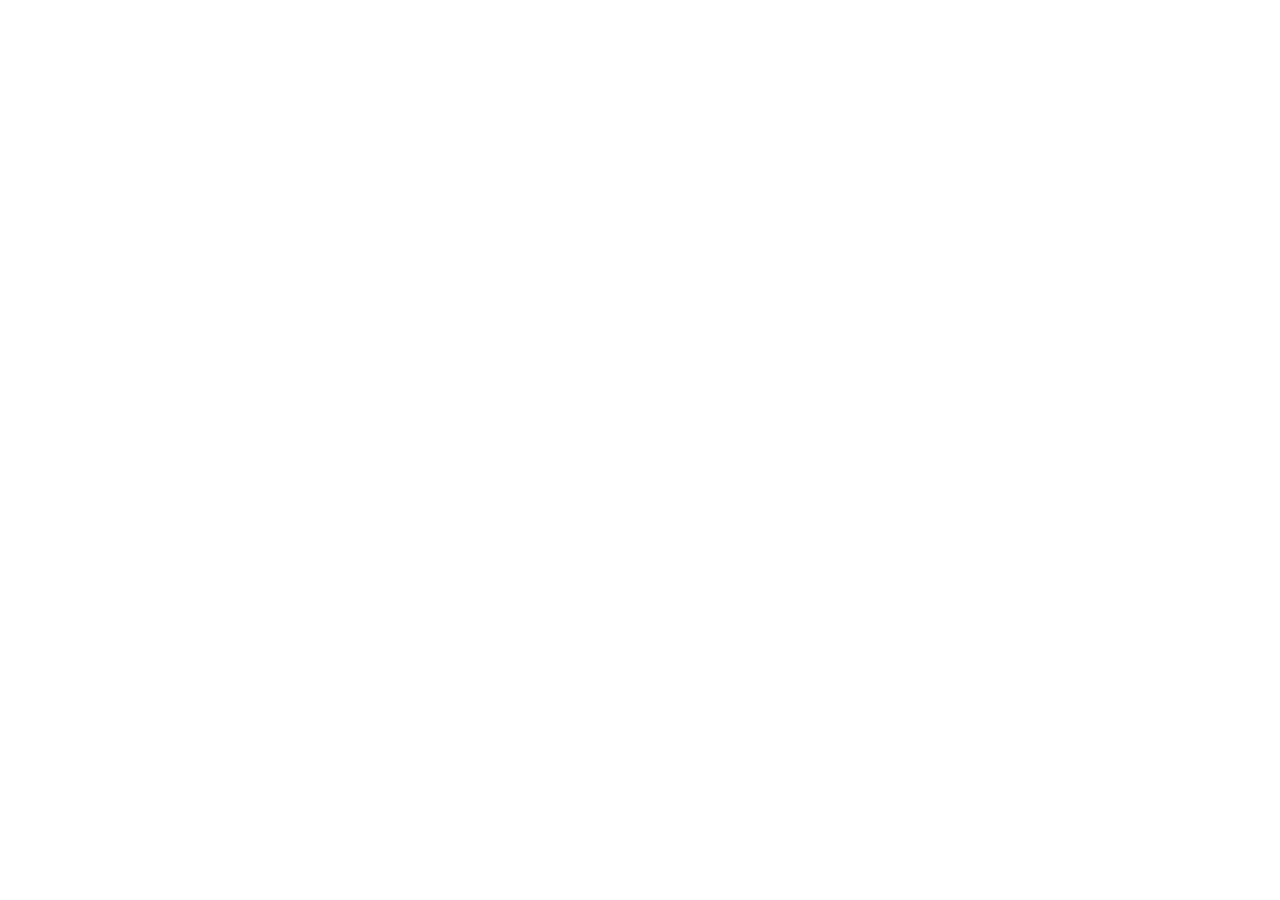
==== Aula01/index.html @ f2bbe9cc "Aula 01 CSS - Configurando Repositório" ====
<!DOCTYPE html>
<html lang="pt-br">
<head>
    <meta charset="UTF-8">
    <meta name="viewport" content="width=device-width, initial-scale=1.0">
    <title>Document</title>
</head>
<body>

     
    
</body>
</html>
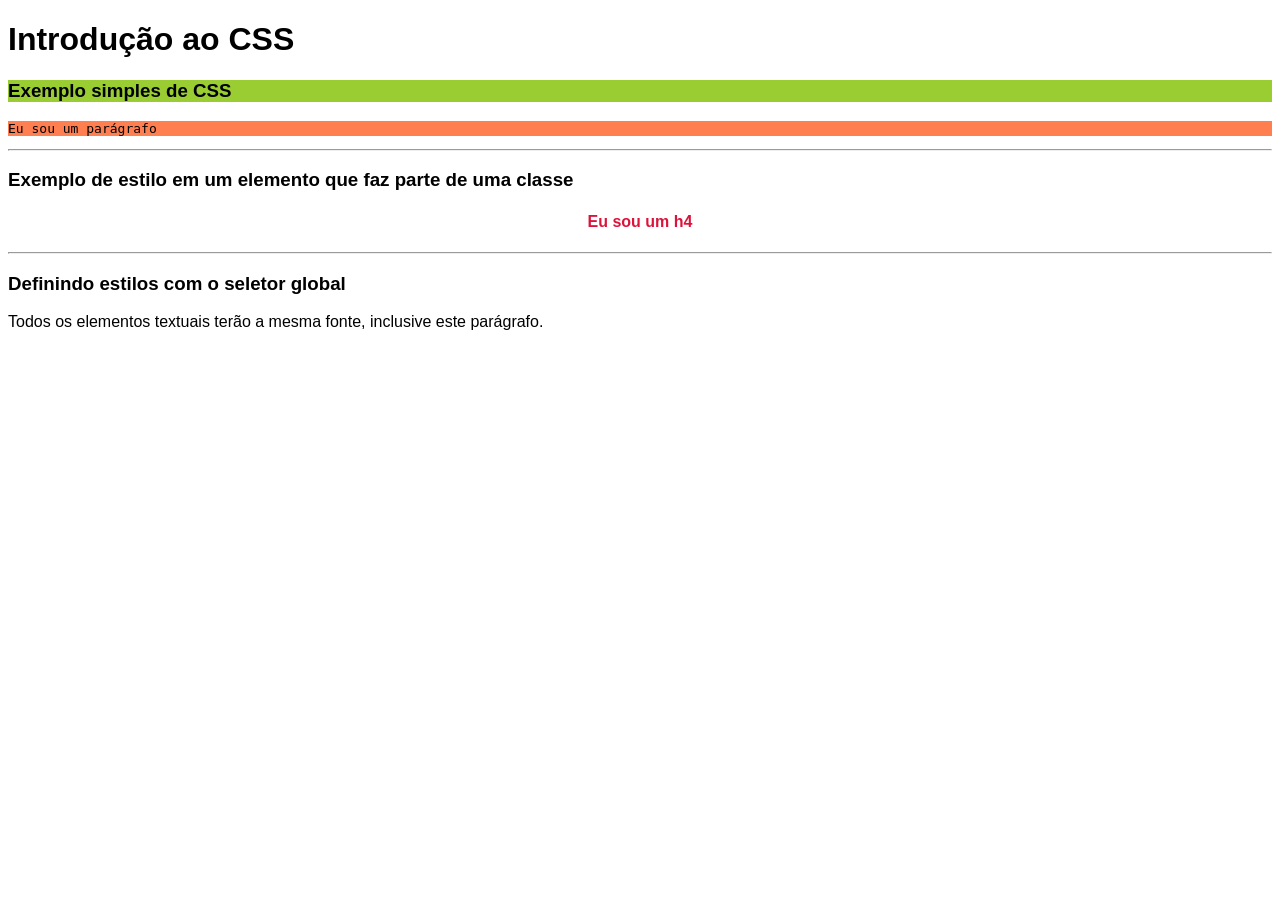
==== commit def67022: "Aula 01 - CSS - Introdução ao CSS e fundos de elementos" ====
--- a/Aula01/index.html
+++ b/Aula01/index.html
@@ -3,11 +3,47 @@
 <head>
     <meta charset="UTF-8">
     <meta name="viewport" content="width=device-width, initial-scale=1.0">
-    <title>Document</title>
+    <title>Conteúdo Aula 01 - CSS</title>
+
+    <style>
+        h4.centralizado{
+         text-align:center;
+         color:crimson;     
+        }
+
+        *{
+         font-family: 'Trebuchet MS', 'Lucida Sans Unicode', 'Lucida Grande', 'Lucida Sans', Arial, sans-serif;   
+        }
+        
+    </style>
+
+
+
+
 </head>
 <body>
 
-     
+     <h1>Introdução ao CSS</h1>
+
+     <h3 style="font-family:sans-serif;background-color: yellowgreen;">Exemplo simples de CSS</h3>
+
+     <p style="font-family: monospace;background-color: coral;">Eu sou um parágrafo</p>
     
+     <hr>
+
+     <h3>Exemplo de estilo em um elemento que faz parte de uma classe</h3>
+
+     <h4 class="centralizado">Eu sou um h4</h4>
+
+     <p class="centralizado"></p>
+
+     <hr>
+
+     <h3>Definindo estilos com o seletor global</h3>
+
+     <p>Todos os elementos textuais terão a mesma fonte, inclusive este parágrafo. </p>
+
+    
+
 </body>
 </html>
